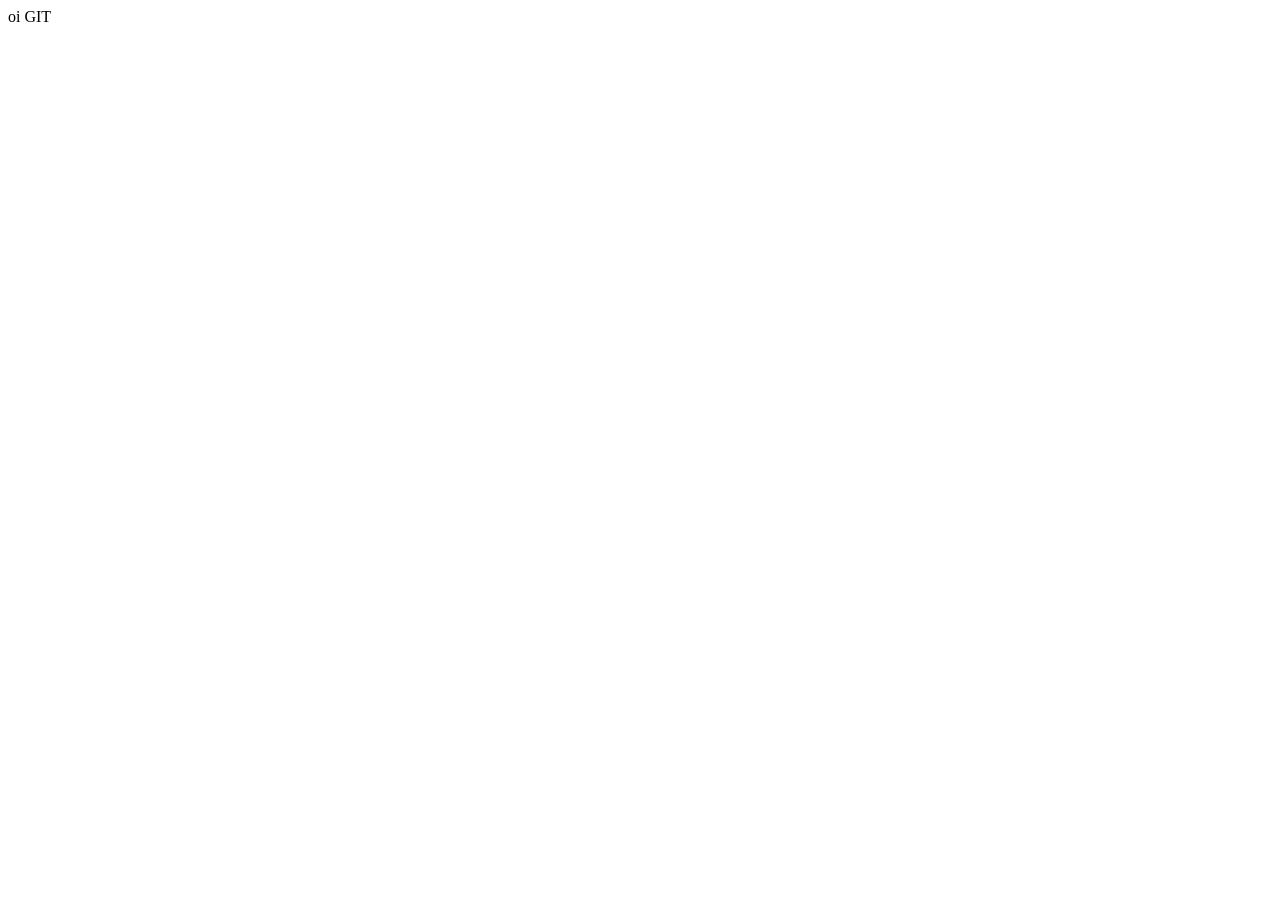
==== index.html @ fb5954a3 "agora vai" ====
<!DOCTYPE html>
<html lang="en">

<head>
    <meta charset="UTF-8">
    <meta name="viewport" content="width=device-width, initial-scale=1.0">
    <title>Document</title>
</head>

<body>
    oi GIT
</body>

</html>
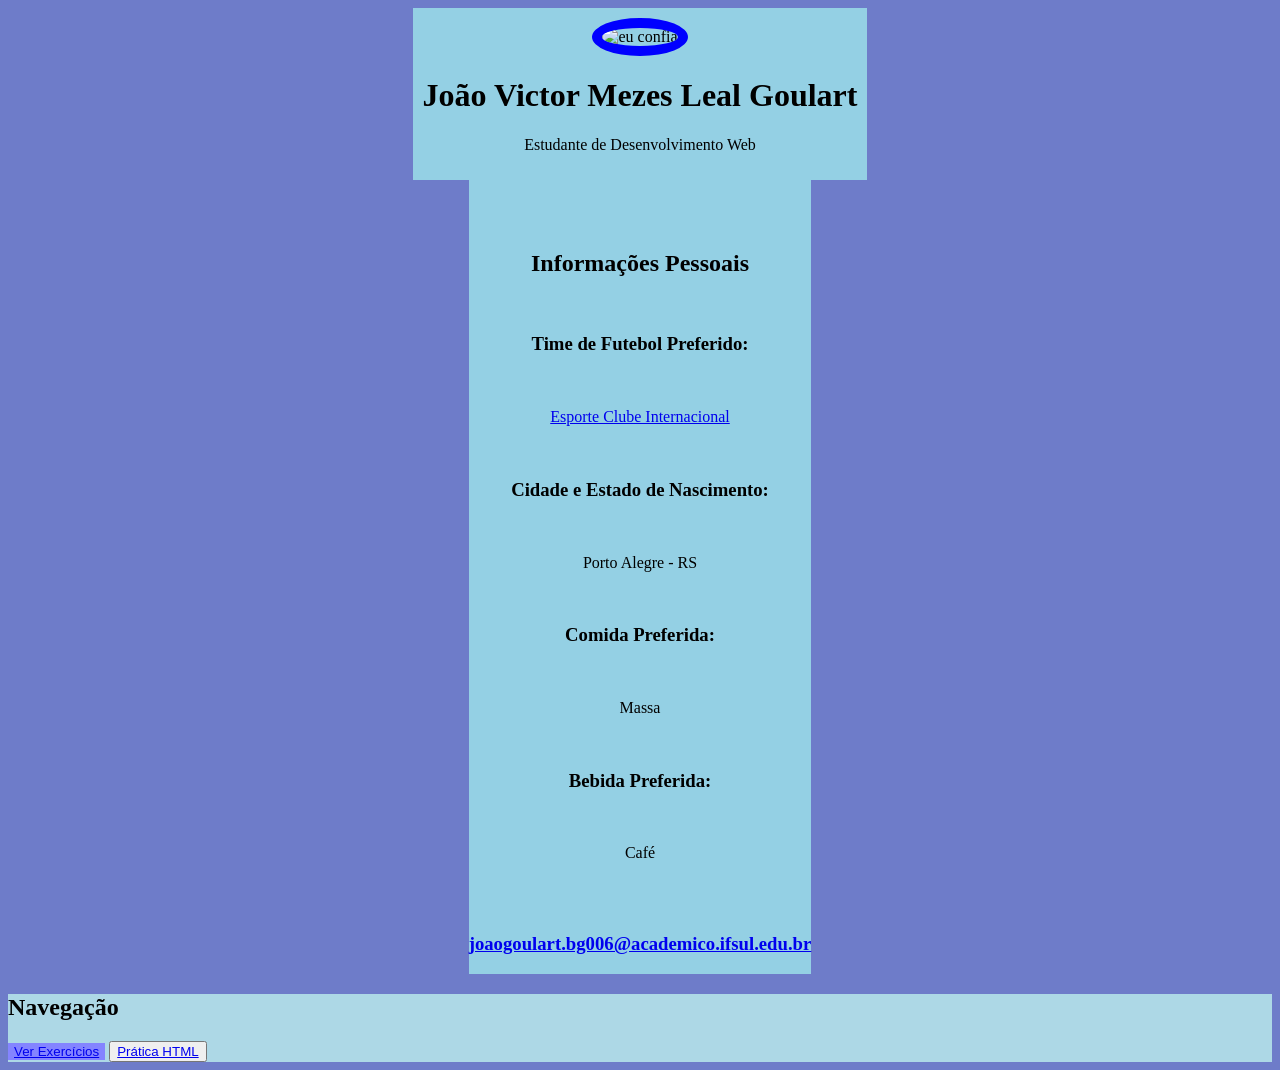
==== commit 9035a072: "foi" ====
--- a/index.html
+++ b/index.html
@@ -1,14 +1,45 @@
 <!DOCTYPE html>
-<html lang="en">
+<html lang="pt-br">
 
 <head>
     <meta charset="UTF-8">
     <meta name="viewport" content="width=device-width, initial-scale=1.0">
-    <title>Document</title>
+    <link rel="stylesheet" href="index.css">
+
+    <title>João Victor Menezes</title>
 </head>
 
 <body>
-    oi GIT
+    <header>
+        <div class="cab">
+            <img src="/home/aluno/Downloads/wtig.jpg" width="300" height="300" alt="eu confia" class="imga" />
+            <h1>João Victor Mezes Leal Goulart</h1>
+            <p>Estudante de Desenvolvimento Web</p>
+        </div>
+    </header>
+    <main>
+        <div class="mah">
+            <h2>Informações Pessoais</h2><br>
+            <h3>Time de Futebol Preferido:</h3><br>
+            <p><a href="https://www.internacional.com.br/">Esporte Clube Internacional</a></p><br>
+            <h3>Cidade e Estado de Nascimento:</h3><br>
+            <p>Porto Alegre - RS</p><br>
+            <h3>Comida Preferida:</h3><br>
+            <p>Massa</p><br>
+            <h3>Bebida Preferida:</h3><br>
+            <p>Café</p><br>
+            <br>
+            <h3><a href="mailto:joaogoulart.bg006@academico.ifsul.edu.br">joaogoulart.bg006@academico.ifsul.edu.br</a>
+            </h3>
+        </div>
+    </main>
+
+    <footer>
+        <h2>Navegação</h2>
+        <button id="bt1"><a href="file:///home/aluno/Downloads/DAW-20260224T124539Z-1-001/index2.html">Ver
+                Exercícios</a></button>
+        <button><a href="file:///home/aluno/Downloads/DAW-20260224T124539Z-1-001/index3.html">Prática HTML</a></button>
+    </footer>
 </body>
 
 </html>
--- a/index.css
+++ b/index.css
@@ -0,0 +1,51 @@
+body {
+    background-color: rgb(110, 124, 201);
+    background-image: url("/home/aluno/Downloads/wtig3.jpg");
+    background-position: center;
+    background-size: cover;
+}
+
+header {
+    display: flex;
+    justify-content: center;
+
+}
+
+.cab {
+    background-color: rgb(148, 208, 228);
+    max-width: fit-content;
+    padding: 10px;
+    text-align: center;
+}
+
+.imga {
+    border-radius: 50%;
+    border: 20px;
+    border-style: solid;
+    border-width: 10px;
+    border-color: blue;
+}
+
+main {
+    display: flex;
+    justify-content: center;
+}
+
+.mah {
+    max-width: fit-content;
+    text-align: center;
+    background-color: rgb(148, 208, 228);
+    padding-top: 50px;
+    font-family: 'Times New Roman', Times, serif;
+}
+
+#bt1 {
+    border-style: solid;
+    border: 30px;
+    background-color: rgb(132, 132, 255);
+    cursor: pointer;
+}
+
+footer {
+    background-color: lightblue;
+}
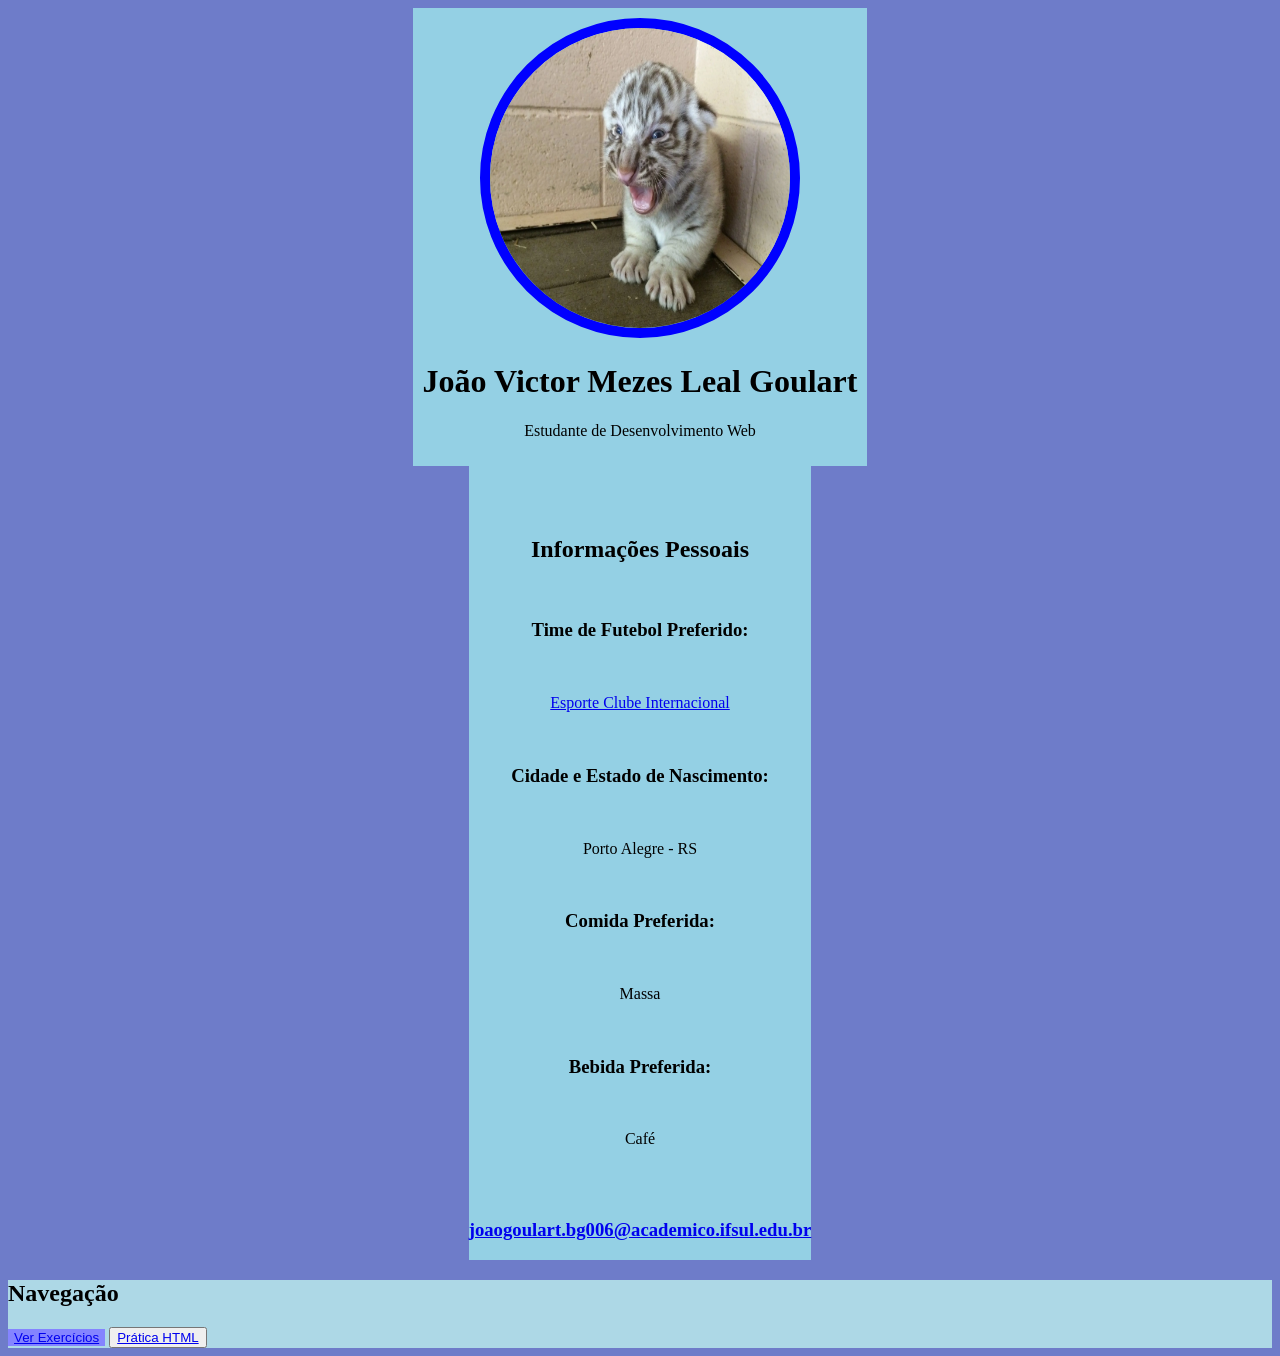
==== commit d1a207e1: "tig" ====
--- a/index.html
+++ b/index.html
@@ -12,7 +12,7 @@
 <body>
     <header>
         <div class="cab">
-            <img src="/home/aluno/Downloads/wtig.jpg" width="300" height="300" alt="eu confia" class="imga" />
+            <img src="wtig.jpg" width="300" height="300" alt="eu confia" class="imga" />
             <h1>João Victor Mezes Leal Goulart</h1>
             <p>Estudante de Desenvolvimento Web</p>
         </div>
